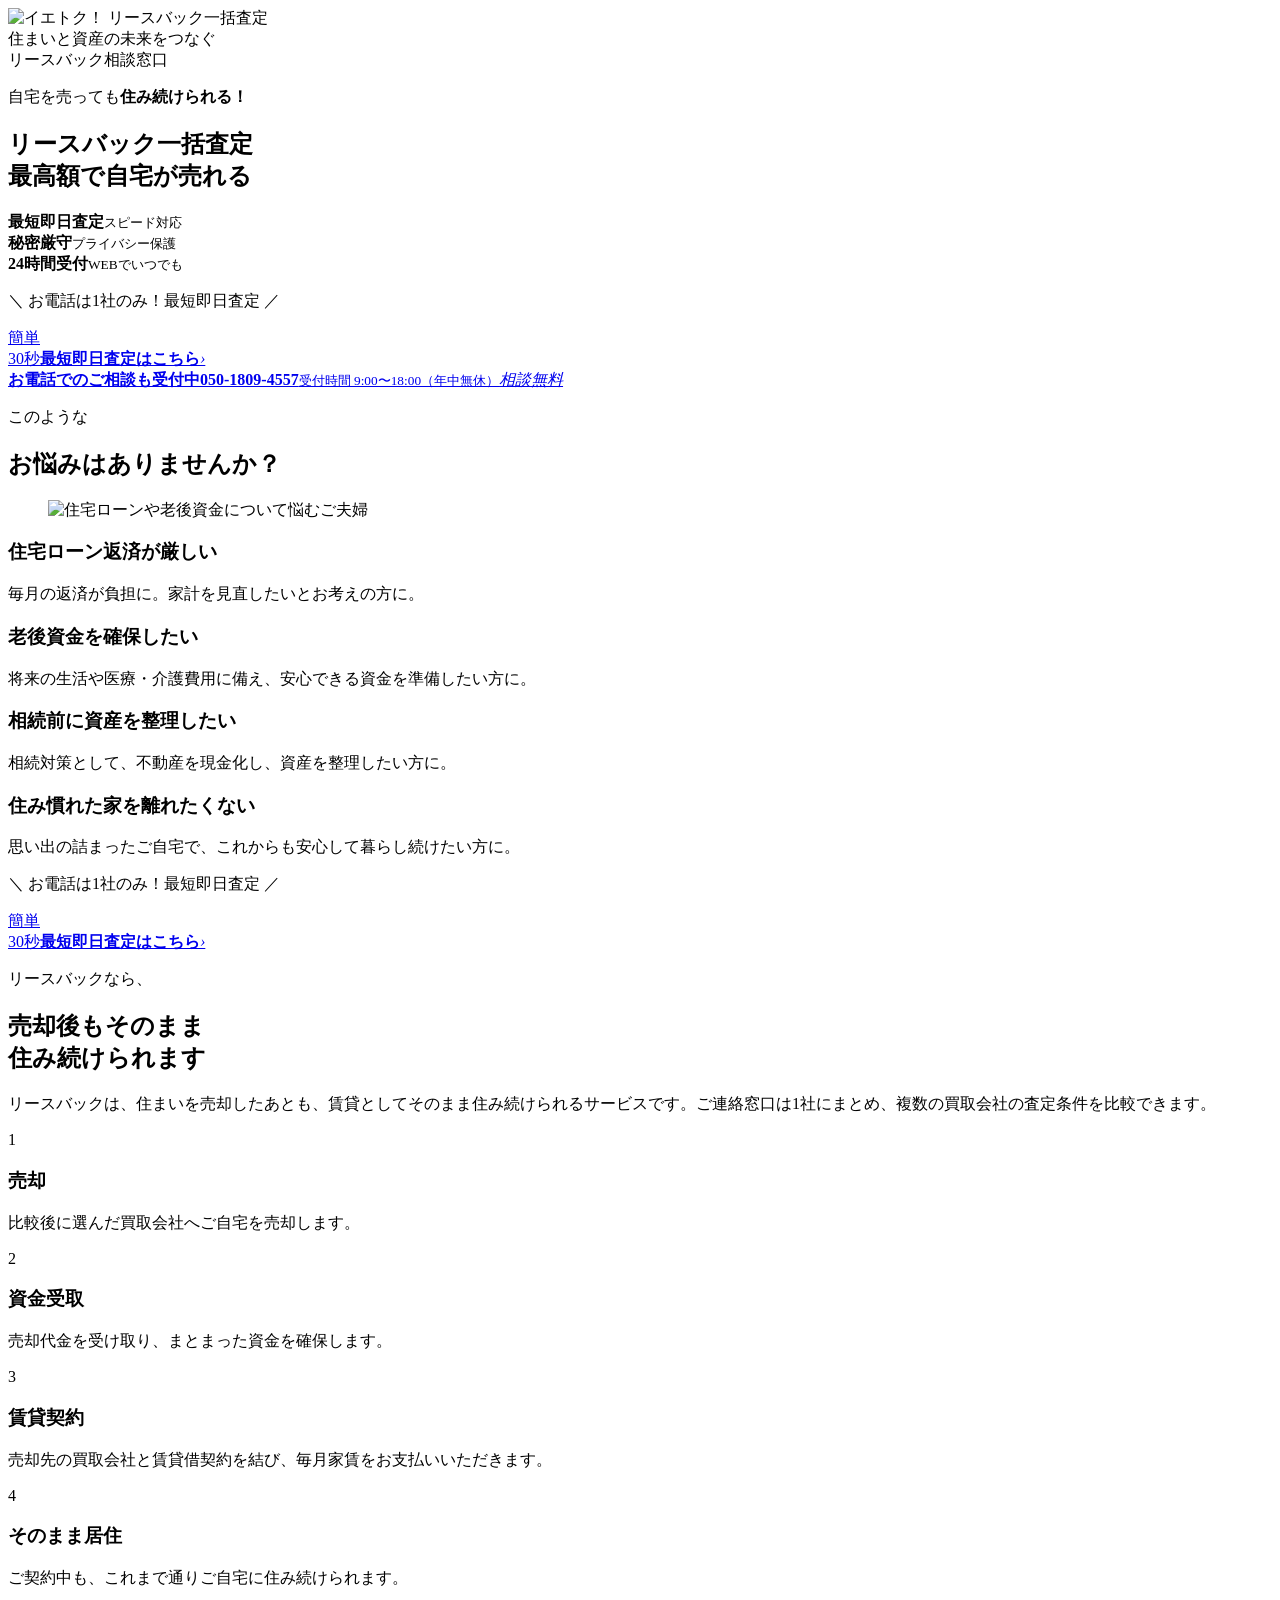
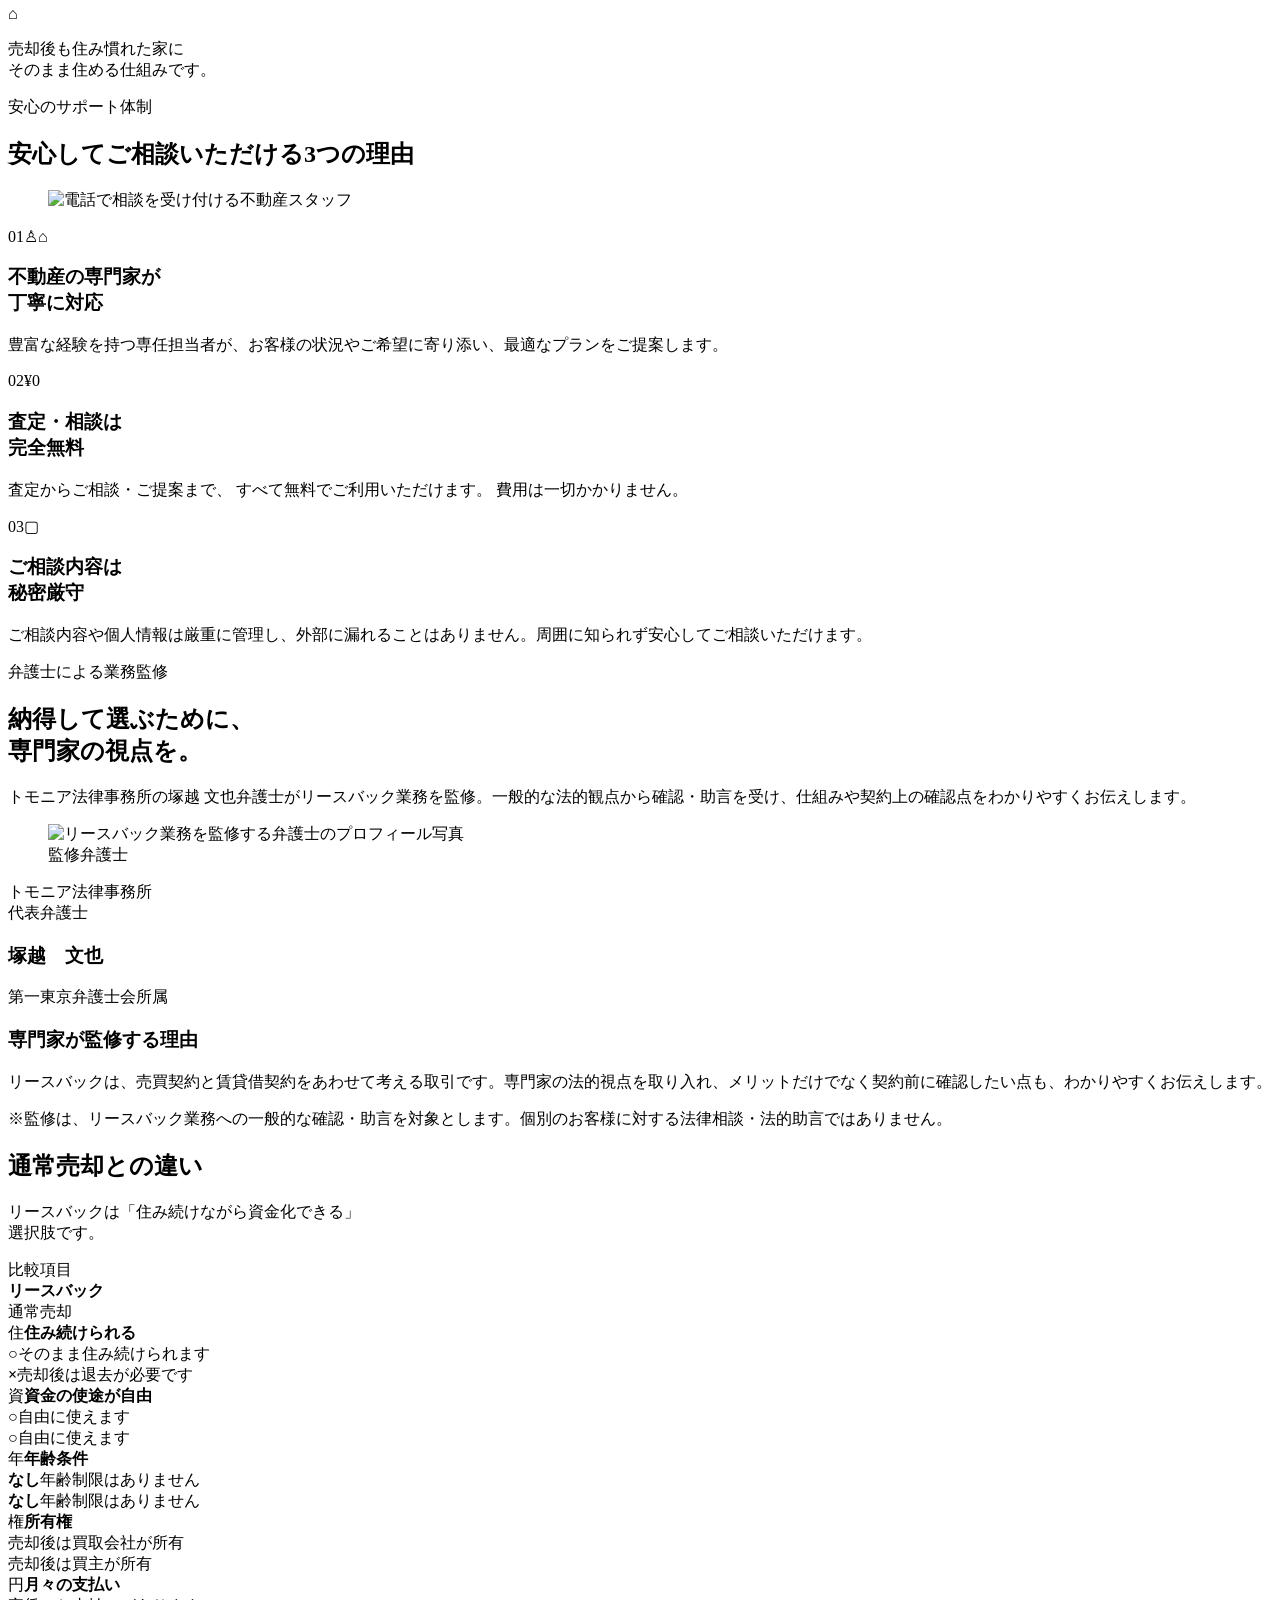
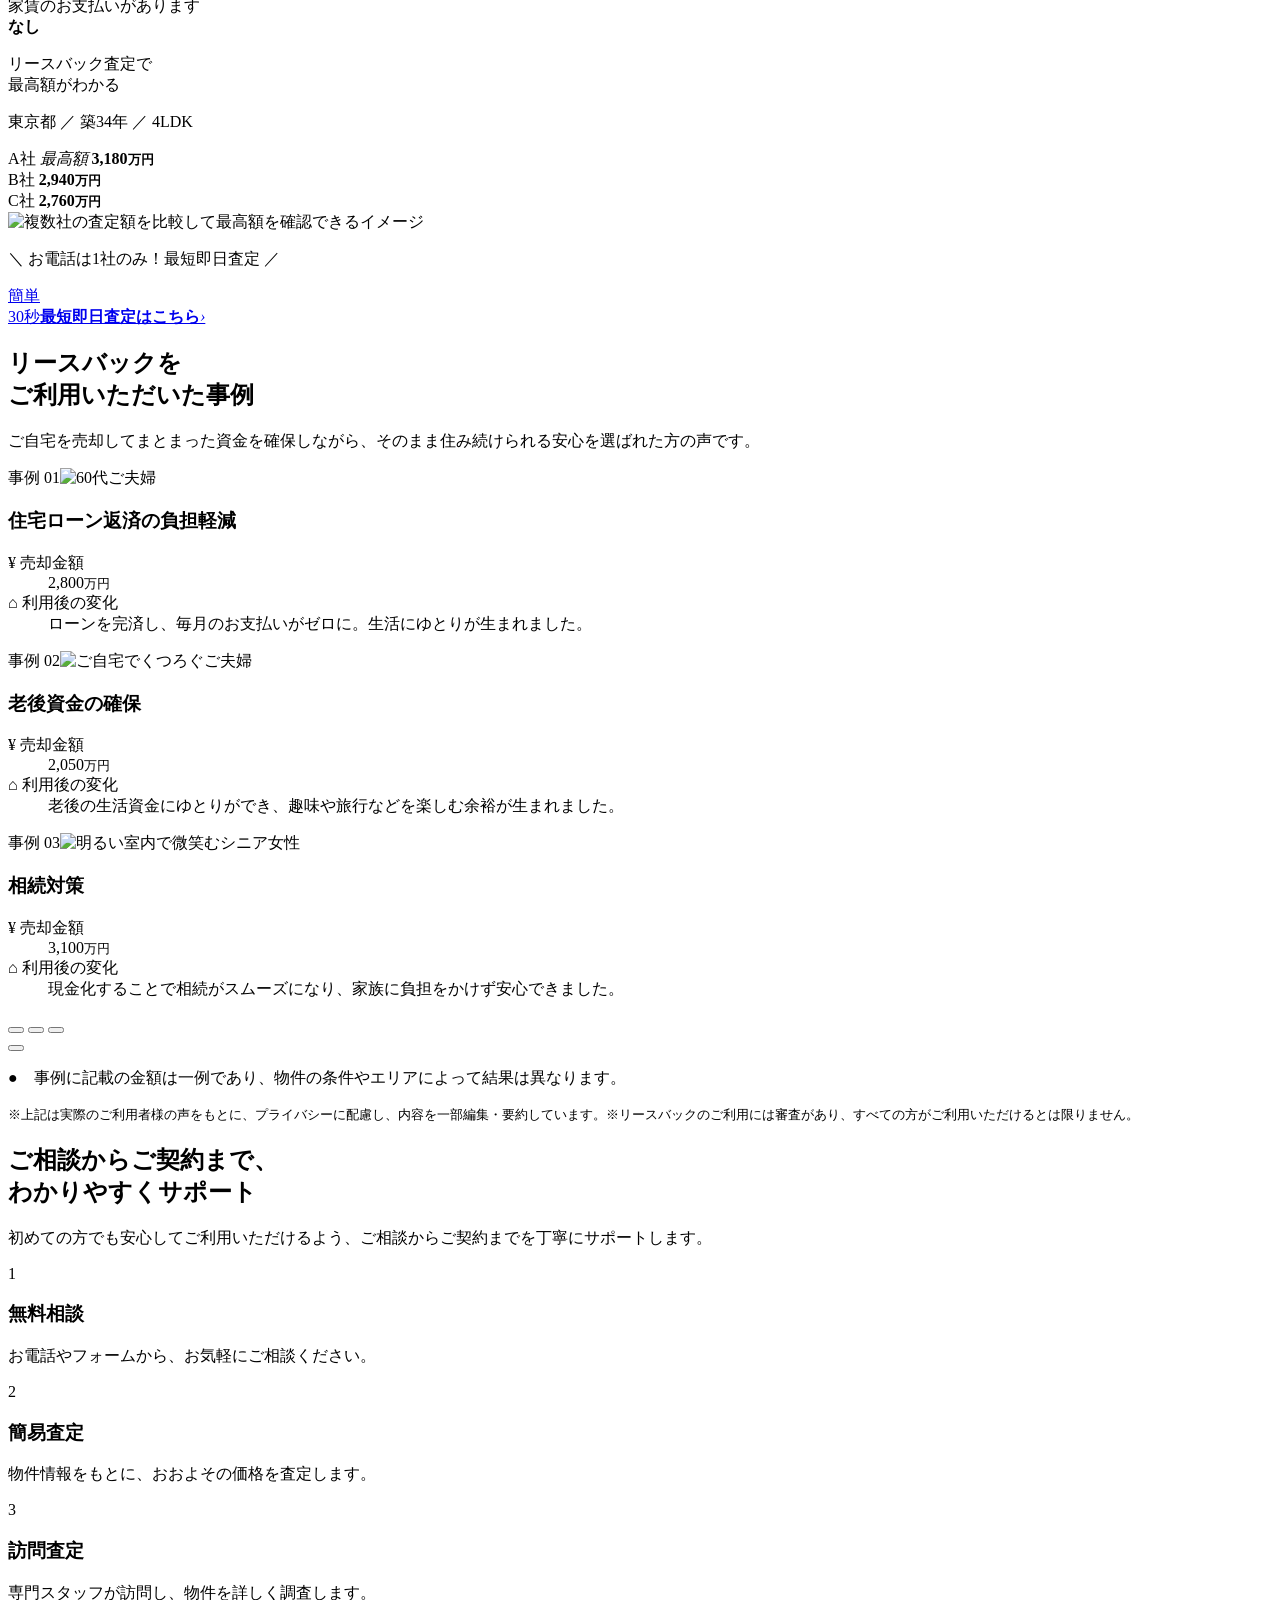
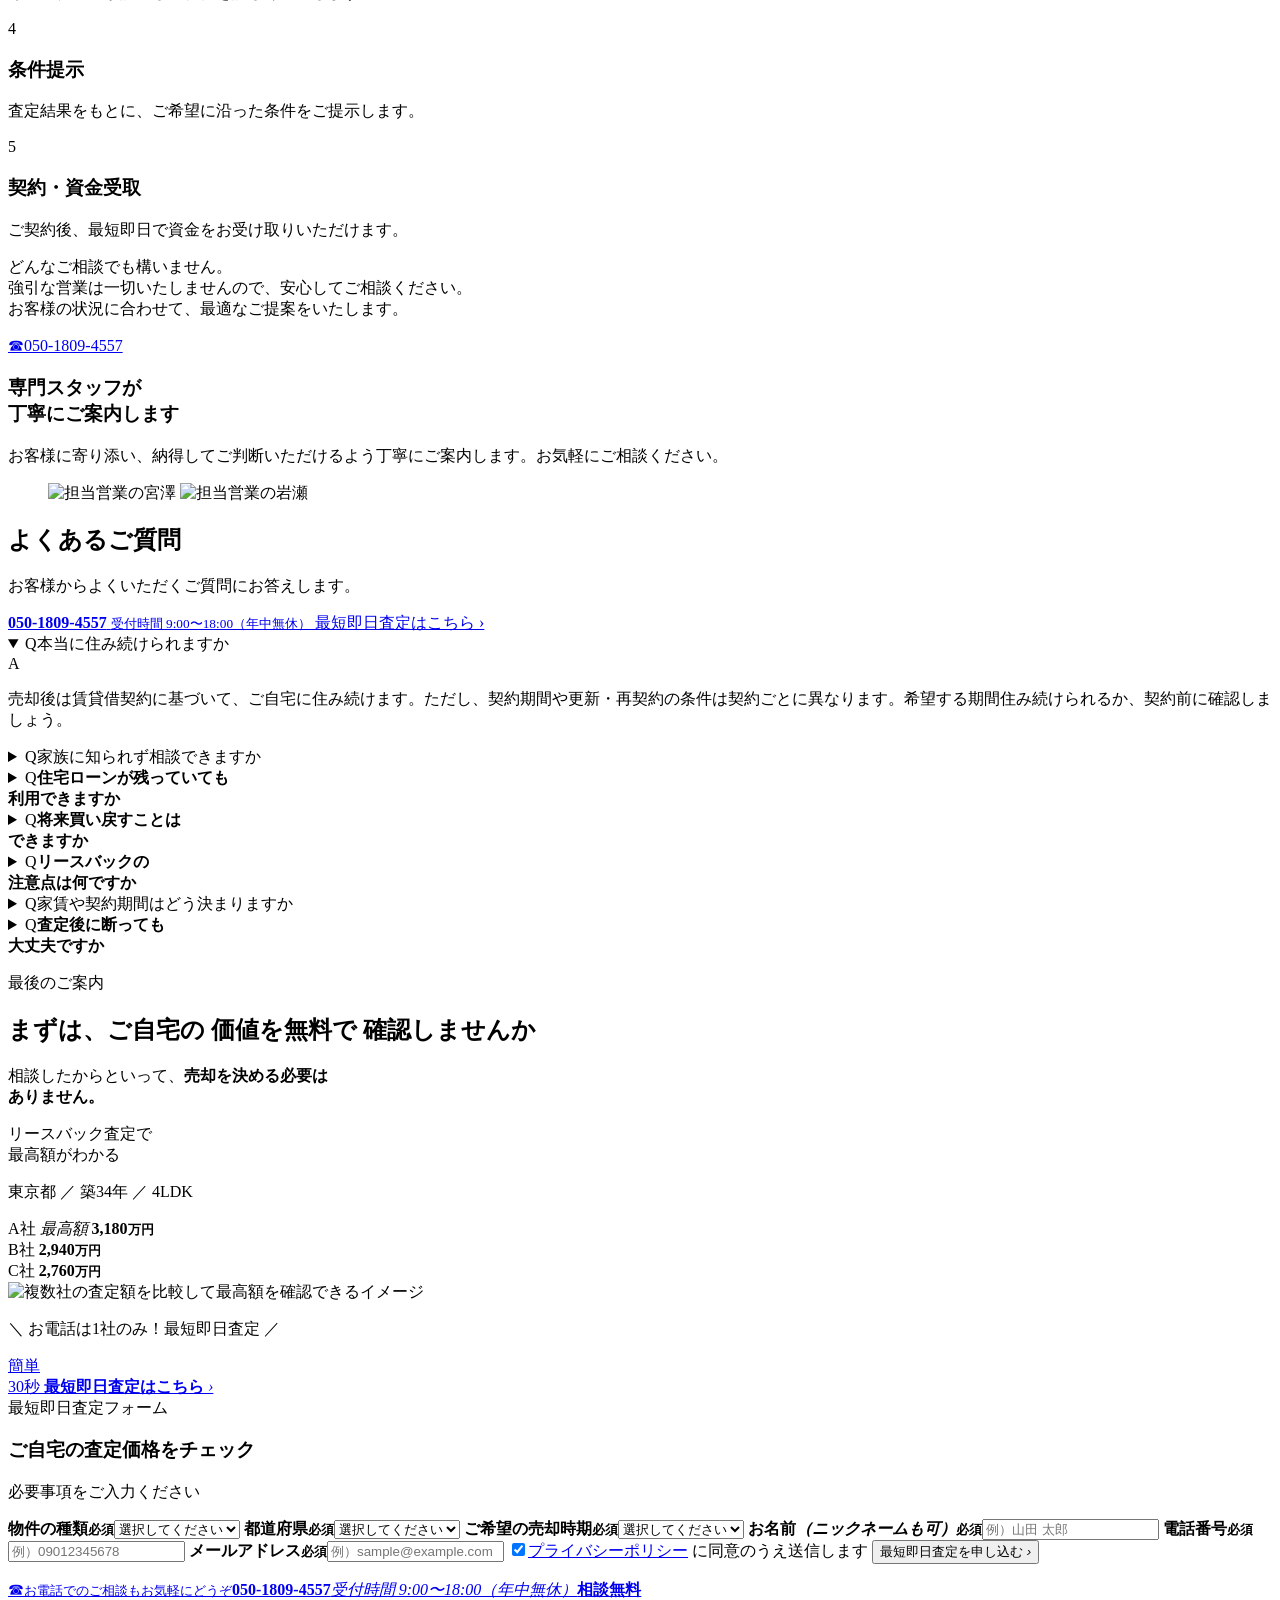
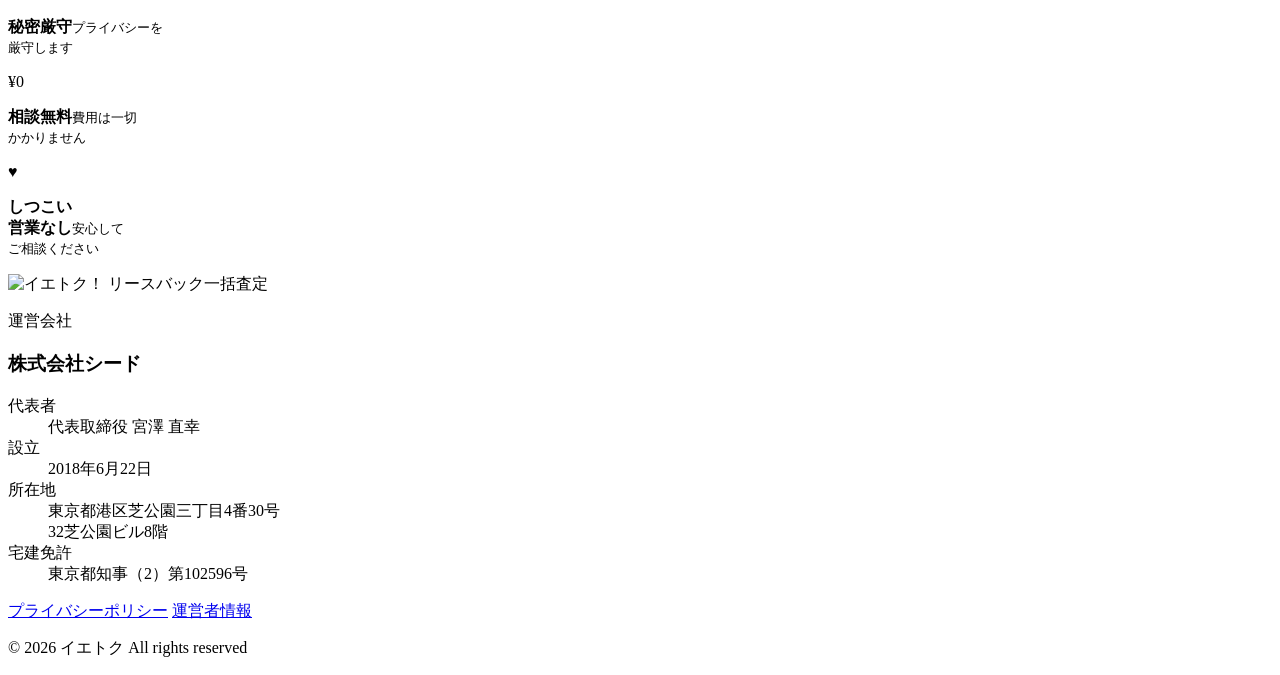
==== lp/2/index.html @ f8b6dece "Add LP3 consultation page and align numbered LP forms" ====
<!doctype html>
<!--
  LPバージョン: /lp/2/
  最終更新日: 2026-09-14（日本時間）
  更新内容:
    2026-09-14: 都道府県を標準プルダウンに統一。同意を初期チェック済みに変更。
    2026-09-10: 最終更新日・更新履歴のHTMLコメントを追加。
    2026-09-10: 全本番LP共通のChatwork通知処理を修正。
    2026-09-09: 最新の調整内容をまとめ、/lp/2/ として公開。
                PCでFV以降を中央の縦並びに統一し、横幅・余白・写真の配置を調整。
                仕組み説明・事例・ご利用の流れ・FAQ・フォームの見た目を調整。
                フォーム受付・Chatwork通知・広告計測を本番と同じ仕様に設定。
-->
<html lang="ja">
  <head>
    <meta charset="utf-8" />
    <meta
      name="viewport"
      content="width=device-width, initial-scale=1, viewport-fit=cover"
    />
    <meta name="robots" content="noindex, nofollow, noarchive" />
    <title>イエトク！リースバック一括査定</title>
    <link rel="icon" href="./shared/variant-b/images/logo-ietoku-mobile.webp" type="image/webp" />
    <meta
      name="description"
      content="イエトク！のリースバック一括査定。自宅を売っても住み続けながら、複数社の査定条件を無料で比較できます。"
    />
    <link rel="preconnect" href="https://fonts.googleapis.com" />
    <link rel="preconnect" href="https://fonts.gstatic.com" crossorigin />
    <link
      href="https://fonts.googleapis.com/css2?family=Noto+Sans+JP:wght@400;500;600;700&family=Noto+Serif+JP:wght@500;600;700&display=swap"
      rel="stylesheet"
    />
    <link rel="stylesheet" href="./shared/variant-b/mobile.css?v=20260829" />
    <link rel="stylesheet" href="./assets/variant-b/overrides.css?v=20260905-1" />
    <link
      rel="stylesheet"
      href="./assets/variant-b/fullscreen-desktop.css?v=20260905-6"
    />
    <link rel="stylesheet" href="./assets/variant-b/reading-layout.css?v=20260909-2" />
    <link
      rel="preload"
      as="image"
      href="./shared/variant-b/images/hero-couple-front-mobile-v2.webp"
      fetchpriority="high"
    />
    <script src="./shared/gtm.js?v=20260829"></script>
  </head>
  <body>
    <main class="lp">
      <section class="hero page" id="top">
        <header class="site-header">
          <img
            class="brand-logo"
            src="./shared/variant-b/images/logo-ietoku-mobile.webp"
            alt="イエトク！ リースバック一括査定"
            width="774"
            height="235"
            decoding="async"
          />
          <div class="tagline">
            住まいと資産の未来をつなぐ<br />リースバック相談窓口
          </div>
        </header>
        <div class="hero-content">
          <div class="hero-visual">
            <div class="hero-copy">
              <p class="hero-kicker">
                <span>自宅を売っても</span><strong>住み続けられる！</strong>
              </p>
              <h1>リースバック一括査定<br />最高額で自宅が売れる</h1>
            </div>
          </div>
          <div class="trust-row">
            <div>
              <span class="trust-icon icon-clock" aria-hidden="true"></span
              ><b>最短即日査定</b><small>スピード対応</small>
            </div>
            <div>
              <span class="trust-icon icon-lock" aria-hidden="true"></span
              ><b>秘密厳守</b><small>プライバシー保護</small>
            </div>
            <div>
              <span class="trust-icon icon-japan" aria-hidden="true"></span
              ><b>24時間受付</b><small>WEBでいつでも</small>
            </div>
          </div>
          <div class="cta-block hero-cta-block">
            <p>＼ お電話は1社のみ！最短即日査定 ／</p>
            <a class="main-cta unified-cta" href="#final-inputs"
              ><span class="cta-medal">簡単<br />30秒</span
              ><strong>最短即日査定はこちら</strong><i>›</i></a
            >
          </div>
          <a class="phone-box" href="tel:05018094557"
            ><span class="phone-symbol icon-phone" aria-hidden="true"></span
            ><span
              ><b>お電話でのご相談も受付中</b><strong>050-1809-4557</strong
              ><small>受付時間 9:00〜18:00（年中無休）</small></span
            ><em>相談無料</em></a
          >
        </div>
      </section>

      <section class="worries page">
        <p class="eyebrow">このような</p>
        <h2>お悩みはありませんか？</h2>
        <span class="gold-rule"></span>
        <figure class="review-visual worries-review-visual">
          <picture>
            <source media="(min-width: 900px)" srcset="./assets/variant-b/images/worries-couple-desktop-v2.webp" />
            <img
              src="./shared/variant-b/images/worries-review.jpg"
              width="1100"
              height="1100"
              loading="lazy"
              decoding="async"
              alt="住宅ローンや老後資金について悩むご夫婦"
            />
          </picture>
        </figure>
        <div class="worry-grid">
          <article>
            <span class="sprite worry-sprite s1"></span>
            <h3>住宅ローン返済が厳しい</h3>
            <i></i>
            <p>毎月の返済が負担に。家計を見直したいとお考えの方に。</p>
          </article>
          <article>
            <span class="sprite worry-sprite s2"></span>
            <h3>老後資金を確保したい</h3>
            <i></i>
            <p>
              将来の生活や医療・介護費用に備え、安心できる資金を準備したい方に。
            </p>
          </article>
          <article>
            <span class="sprite worry-sprite s3"></span>
            <h3>相続前に資産を整理したい</h3>
            <i></i>
            <p>相続対策として、不動産を現金化し、資産を整理したい方に。</p>
          </article>
          <article>
            <span class="sprite worry-sprite s4"></span>
            <h3>住み慣れた家を離れたくない</h3>
            <i></i>
            <p>
              思い出の詰まったご自宅で、これからも安心して暮らし続けたい方に。
            </p>
          </article>
        </div>
        <div class="section-cta cta-block">
          <p>＼ お電話は1社のみ！最短即日査定 ／</p>
          <a class="unified-cta" href="#final-inputs"
            ><span>簡単<br />30秒</span><strong>最短即日査定はこちら</strong><i>›</i></a
          >
        </div>
      </section>

      <section class="mechanism page">
        <p class="number-strap">リースバックなら、</p>
        <h2>売却後もそのまま<br />住み続けられます</h2>
        <p class="intro">
          リースバックは、住まいを売却したあとも、賃貸としてそのまま住み続けられるサービスです。ご連絡窓口は1社にまとめ、複数の買取会社の査定条件を比較できます。
        </p>
        <div class="step-cards">
          <article>
            <span class="step-no">1</span
            ><span class="sprite process-sprite p1"></span>
            <div>
              <h3>売却</h3>
              <p>比較後に選んだ買取会社へご自宅を売却します。</p>
            </div>
          </article>
          <article>
            <span class="step-no">2</span
            ><span class="sprite process-sprite p2"></span>
            <div>
              <h3>資金受取</h3>
              <p>売却代金を受け取り、まとまった資金を確保します。</p>
            </div>
          </article>
          <article>
            <span class="step-no">3</span
            ><span class="sprite process-sprite p3"></span>
            <div>
              <h3>賃貸契約</h3>
              <p>売却先の買取会社と賃貸借契約を結び、毎月家賃をお支払いいただきます。</p>
            </div>
          </article>
          <article>
            <span class="step-no">4</span
            ><span class="sprite process-sprite p4"></span>
            <div>
              <h3>そのまま居住</h3>
              <p>ご契約中も、これまで通りご自宅に住み続けられます。</p>
            </div>
          </article>
        </div>
        <div class="mechanism-summary">
          <span>⌂</span>
          <p>売却後も住み慣れた家に<br />そのまま住める仕組みです。</p>
        </div>
      </section>

      <section class="support page">
        <p class="navy-pill">安心のサポート体制</p>
        <h2>
          <span>安心してご相談いただける</span
          ><span class="support-heading-count"><strong>3</strong>つの理由</span>
        </h2>
        <figure class="review-visual support-review-visual">
          <img
            src="./shared/variant-b/images/support-review.jpg"
            width="1100"
            height="733"
            loading="lazy"
            decoding="async"
            alt="電話で相談を受け付ける不動産スタッフ"
          />
        </figure>
        <div class="reason-list">
          <article>
            <span class="reason-no">01</span><span class="reason-art">♙⌂</span>
            <div>
              <h3>不動産の専門家が<br />丁寧に対応</h3>
              <p>
                豊富な経験を持つ専任担当者が、お客様の状況やご希望に寄り添い、最適なプランをご提案します。
              </p>
            </div>
          </article>
          <article>
            <span class="reason-no">02</span
            ><span class="reason-art yen">¥0</span>
            <div>
              <h3>査定・相談は<br />完全<span>無料</span></h3>
              <p class="reason-copy-lines">
                <span>査定からご相談・ご提案まで、</span>
                <span>すべて無料でご利用いただけます。</span>
                <span>費用は一切かかりません。</span>
              </p>
            </div>
          </article>
          <article>
            <span class="reason-no">03</span><span class="reason-art">▢</span>
            <div>
              <h3>ご相談内容は<br /><span>秘密厳守</span></h3>
              <p>
                ご相談内容や個人情報は厳重に管理し、外部に漏れることはありません。周囲に知られず安心してご相談いただけます。
              </p>
            </div>
          </article>
        </div>

      </section>

      <section
        class="lawyer-supervision page"
        id="lawyer-supervision"
        aria-labelledby="lawyer-supervision-title"
      >
        <div class="lawyer-supervision__masthead">
          <p class="lawyer-supervision__badge">弁護士による業務監修</p>
          <h2 id="lawyer-supervision-title">
            納得して選ぶために、<br /><strong>専門家の視点を。</strong>
          </h2>
          <p>
            トモニア法律事務所の塚越
            文也弁護士がリースバック業務を監修。一般的な法的観点から確認・助言を受け、仕組みや契約上の確認点をわかりやすくお伝えします。
          </p>
        </div>

        <article class="lawyer-profile">
          <div class="lawyer-profile__overview">
            <figure class="lawyer-profile__photo">
              <img
                src="./assets/variant-b/images/lawyer-supervisor-wide.webp"
                width="960"
                height="540"
                loading="lazy"
                decoding="async"
                alt="リースバック業務を監修する弁護士のプロフィール写真"
              />
              <figcaption>監修弁護士</figcaption>
            </figure>
            <div class="lawyer-profile__identity">
              <p>トモニア法律事務所<br />代表弁護士</p>
              <h3>塚越　文也</h3>
              <p class="lawyer-profile__affiliation">第一東京弁護士会所属</p>
            </div>
          </div>
          <div class="lawyer-profile__message">
            <h3>専門家が監修する理由</h3>
            <p>
              リースバックは、売買契約と賃貸借契約をあわせて考える取引です。専門家の法的視点を取り入れ、メリットだけでなく契約前に確認したい点も、わかりやすくお伝えします。
            </p>
          </div>
        </article>

        <p class="lawyer-supervision__note">
          ※監修は、リースバック業務への一般的な確認・助言を対象とします。個別のお客様に対する法律相談・法的助言ではありません。
        </p>
      </section>

      <section class="comparison page">
        <h2>通常売却との違い</h2>
        <p class="intro">
          リースバックは「住み続けながら資金化できる」<br />選択肢です。
        </p>
        <div class="compare-table">
          <div class="cell head">比較項目</div>
          <div class="cell head featured"><b>リースバック</b></div>
          <div class="cell head">通常売却</div>
          <div class="cell label"><span class="compare-icon">住</span><b>住み続けられる</b></div>
          <div class="cell featured">
            <strong>○</strong><span>そのまま住み続けられます</span>
          </div>
          <div class="cell">
            <strong>×</strong><span>売却後は退去が必要です</span>
          </div>
          <div class="cell label"><span class="compare-icon">資</span><b>資金の使途が自由</b></div>
          <div class="cell featured">
            <strong>○</strong><span>自由に使えます</span>
          </div>
          <div class="cell"><strong>○</strong><span>自由に使えます</span></div>
          <div class="cell label"><span class="compare-icon">年</span><b>年齢条件</b></div>
          <div class="cell featured">
            <b>なし</b><span class="comparison-age-note">年齢制限はありません</span>
          </div>
          <div class="cell">
            <b>なし</b><span class="comparison-age-note">年齢制限はありません</span>
          </div>
          <div class="cell label"><span class="compare-icon">権</span><b>所有権</b></div>
          <div class="cell featured"><span>売却後は買取会社が所有</span></div>
          <div class="cell"><span>売却後は買主が所有</span></div>
          <div class="cell label"><span class="compare-icon">円</span><b>月々の支払い</b></div>
          <div class="cell featured"><span>家賃のお支払いがあります</span></div>
          <div class="cell"><b>なし</b></div>
        </div>
        <div class="point-box price-proof">
          <div class="desktop-price-proof" role="img" aria-label="リースバック査定で最高額がわかる。東京都、築34年、4LDK。A社3,180万円、B社2,940万円、C社2,760万円。">
            <p class="price-quote__title">リースバック査定で<br />最高額がわかる</p>
            <p class="price-quote__property">東京都 ／ 築34年 ／ 4LDK</p>
            <div class="price-quote__row price-quote__row--highest">
              <span>A社</span>
              <em>最高額</em>
              <strong>3,180<small>万円</small></strong>
            </div>
            <div class="price-quote__row">
              <span>B社</span>
              <strong>2,940<small>万円</small></strong>
            </div>
            <div class="price-quote__row">
              <span>C社</span>
              <strong>2,760<small>万円</small></strong>
            </div>
          </div>
          <img
            src="./shared/variant-b/images/highest-price-review.png"
            width="900"
            height="451"
            loading="lazy"
            decoding="async"
            alt="複数社の査定額を比較して最高額を確認できるイメージ"
          />
        </div>
        <div class="comparison-cta cta-block">
          <p>＼ お電話は1社のみ！最短即日査定 ／</p>
          <a class="faq-contact unified-cta" href="#final-inputs"
            ><span>簡単<br />30秒</span><strong>最短即日査定はこちら</strong><i>›</i></a
          >
        </div>
      </section>

      <section class="cases page">
        <h2>リースバックを<br />ご利用いただいた事例</h2>
        <p class="intro">
          ご自宅を売却してまとまった資金を確保しながら、そのまま住み続けられる安心を選ばれた方の声です。
        </p>
        <div
          class="case-list"
          id="case-carousel"
          role="region"
          aria-roledescription="カルーセル"
          aria-label="リースバックのご利用事例"
        >
          <article role="group" aria-label="1 / 3">
            <div class="case-photo">
              <span>事例 01</span
              ><img
                src="./shared/variant-b/images/case-review-01.jpg"
                width="1100"
                height="733"
                loading="lazy"
                decoding="async"
                alt="60代ご夫婦"
              />
            </div>
            <div class="case-body">
              <h3>住宅ローン返済の負担軽減</h3>
              <dl>
                <dt>¥ 売却金額</dt>
                <dd class="amount">2,800<small>万円</small></dd>
                <dt>⌂ 利用後の変化</dt>
                <dd>
                  ローンを完済し、毎月のお支払いがゼロに。生活にゆとりが生まれました。
                </dd>
              </dl>
            </div>
          </article>
          <article role="group" aria-label="2 / 3">
            <div class="case-photo">
              <span>事例 02</span
              ><img
                src="./shared/variant-b/images/case-review-02.jpg"
                width="1100"
                height="734"
                loading="lazy"
                decoding="async"
                alt="ご自宅でくつろぐご夫婦"
              />
            </div>
            <div class="case-body">
              <h3>老後資金の確保</h3>
              <dl>
                <dt>¥ 売却金額</dt>
                <dd class="amount">2,050<small>万円</small></dd>
                <dt>⌂ 利用後の変化</dt>
                <dd>
                  老後の生活資金にゆとりができ、趣味や旅行などを楽しむ余裕が生まれました。
                </dd>
              </dl>
            </div>
          </article>
          <article role="group" aria-label="3 / 3">
            <div class="case-photo">
              <span>事例 03</span
              ><img
                src="./shared/variant-b/images/case-review-03.jpg"
                width="1100"
                height="734"
                loading="lazy"
                decoding="async"
                alt="明るい室内で微笑むシニア女性"
              />
            </div>
            <div class="case-body">
              <h3>相続対策</h3>
              <dl>
                <dt>¥ 売却金額</dt>
                <dd class="amount">3,100<small>万円</small></dd>
                <dt>⌂ 利用後の変化</dt>
                <dd>
                  現金化することで相続がスムーズになり、家族に負担をかけず安心できました。
                </dd>
              </dl>
            </div>
          </article>
        </div>
        <div class="case-carousel-controls" aria-label="事例カルーセルの操作">
          <div class="case-carousel-dots" role="group" aria-label="表示する事例">
            <button type="button" aria-label="事例1を表示" aria-current="true"></button>
            <button type="button" aria-label="事例2を表示"></button>
            <button type="button" aria-label="事例3を表示"></button>
          </div>
          <button
            class="case-autoplay-toggle"
            type="button"
            aria-pressed="false"
            aria-label="事例の自動再生を停止"
          >
            <span aria-hidden="true"></span>
          </button>
        </div>
        <p class="case-note">
          ●　事例に記載の金額は一例であり、物件の条件やエリアによって結果は異なります。
        </p>
        <small class="fineprint"
          >※上記は実際のご利用者様の声をもとに、プライバシーに配慮し、内容を一部編集・要約しています。※リースバックのご利用には審査があり、すべての方がご利用いただけるとは限りません。</small
        >
      </section>

      <section class="flow page">
        <h2>ご相談からご契約まで、<br />わかりやすくサポート</h2>
        <p class="intro">
          初めての方でも安心してご利用いただけるよう、ご相談からご契約までを丁寧にサポートします。
        </p>
        <div class="timeline">
          <article>
            <span class="timeline-no">1</span>
            <div>
              <h3>無料相談</h3>
              <p>お電話やフォームから、お気軽にご相談ください。</p>
            </div>
          </article>
          <article>
            <span class="timeline-no">2</span>
            <div>
              <h3>簡易査定</h3>
              <p>物件情報をもとに、おおよその価格を査定します。</p>
            </div>
          </article>
          <article>
            <span class="timeline-no">3</span>
            <div>
              <h3>訪問査定</h3>
              <p>専門スタッフが訪問し、物件を詳しく調査します。</p>
            </div>
          </article>
          <article>
            <span class="timeline-no">4</span>
            <div>
              <h3>条件提示</h3>
              <p>査定結果をもとに、ご希望に沿った条件をご提示します。</p>
            </div>
          </article>
          <article>
            <span class="timeline-no">5</span>
            <div>
              <h3>契約・資金受取</h3>
              <p>ご契約後、最短即日で資金をお受け取りいただけます。</p>
            </div>
          </article>
        </div>
        <div class="flow-support-row">
          <div class="flow-contact">
            <p>
              どんなご相談でも構いません。<br />
              強引な営業は一切いたしませんので、安心してご相談ください。<br />
              お客様の状況に合わせて、最適なご提案をいたします。
            </p>
            <a href="tel:05018094557"><span aria-hidden="true">☎</span>050-1809-4557</a>
          </div>
          <div class="staff-banner">
            <div>
              <h3>専門スタッフが<br />丁寧にご案内します</h3>
              <p>
                お客様に寄り添い、納得してご判断いただけるよう丁寧にご案内します。お気軽にご相談ください。
              </p>
            </div>
            <figure class="staff-banner__portraits" aria-label="担当営業">
              <img
                src="./assets/variant-b/images/sales-miyazawa.webp"
                width="560"
                height="700"
                loading="lazy"
                decoding="async"
                alt="担当営業の宮澤"
              />
              <img
                src="./assets/variant-b/images/sales-iwase.webp"
                width="560"
                height="700"
                loading="lazy"
                decoding="async"
                alt="担当営業の岩瀬"
              />
            </figure>
          </div>
        </div>
      </section>

      <section class="faq page">
        <h2>よくあるご質問</h2>
        <span class="gold-rule"></span>
        <div class="faq-side-actions">
          <p>お客様からよくいただくご質問にお答えします。</p>
          <a class="faq-side-phone" href="tel:05018094557">
            <span class="icon-phone" aria-hidden="true"></span>
            <span>
              <strong>050-1809-4557</strong>
              <small>受付時間 9:00〜18:00（年中無休）</small>
            </span>
          </a>
          <a class="faq-side-cta" href="#final-inputs">
            最短即日査定はこちら <span aria-hidden="true">›</span>
          </a>
        </div>
        <div class="faq-panel">
          <details open>
            <summary><span>Q</span>本当に住み続けられますか<i></i></summary>
            <div class="answer">
              <span>A</span>
              <p>
                売却後は賃貸借契約に基づいて、ご自宅に住み続けます。ただし、契約期間や更新・再契約の条件は契約ごとに異なります。希望する期間住み続けられるか、契約前に確認しましょう。
              </p>
            </div>
          </details>
          <details>
            <summary><span>Q</span>家族に知られず相談できますか<i></i></summary>
            <div class="answer">
              <span>A</span>
              <p>
                ご相談内容と個人情報は厳重に管理します。お客様の同意なく第三者へお伝えすることはありません。
              </p>
            </div>
          </details>
          <details>
            <summary>
              <span>Q</span
              ><b class="faq-question-text"
                >住宅ローンが残っていても<br class="controlled-break" />利用できますか</b
              ><i></i>
            </summary>
            <div class="answer">
              <span>A</span>
              <p>
                売却代金でローンを完済できる見込みがあればご利用可能です。まずは無料査定で確認します。
              </p>
            </div>
          </details>
          <details>
            <summary>
              <span>Q</span
              ><b class="faq-question-text"
                >将来買い戻すことは<br class="controlled-break" />できますか</b
              ><i></i>
            </summary>
            <div class="answer">
              <span>A</span>
              <p>
                契約条件により買い戻せる場合があります。担当者が条件をわかりやすくご案内します。
              </p>
            </div>
          </details>
          <details>
            <summary>
              <span>Q</span
              ><b class="faq-question-text"
                >リースバックの<br class="controlled-break" />注意点は何ですか</b
              ><i></i>
            </summary>
            <div class="answer">
              <span>A</span>
              <p>
                売却後は所有権を手放し、毎月の家賃が発生します。売却価格、家賃、契約期間、更新条件、修繕費の負担などを通常売却とも比較して判断することが大切です。
              </p>
            </div>
          </details>
          <details>
            <summary>
              <span>Q</span>家賃や契約期間はどう決まりますか<i></i>
            </summary>
            <div class="answer">
              <span>A</span>
              <p>
                物件の査定結果や契約条件などをもとに提示されます。毎月無理なく支払える金額か、希望する期間住み続けられる契約かを、契約書でご確認ください。
              </p>
            </div>
          </details>
          <details>
            <summary>
              <span>Q</span
              ><b class="faq-question-text"
                >査定後に断っても<br class="controlled-break" />大丈夫ですか</b
              ><i></i>
            </summary>
            <div class="answer">
              <span>A</span>
              <p>
                はい。査定や相談をしただけで売却を決める必要はありません。売却価格、家賃、契約条件を確認し、納得したうえでご判断ください。
              </p>
            </div>
          </details>
        </div>
      </section>

      <section class="closing page" id="final-guide">
        <form
          class="closing-form"
          name="leaseback-contact"
          method="POST"
          action="/thanks.html"
          data-success-url="/thanks.html"
          accept-charset="UTF-8"
          data-netlify="true"
          netlify-honeypot="bot-field"
          data-contact-form
        >
          <input type="hidden" name="form-name" value="leaseback-contact" />
          <input
            type="hidden"
            name="通知内容"
            value="リースバック無料条件確認フォームより、新しいお問い合わせがありました。下記内容をご確認のうえ、ご対応をお願いいたします。"
          />
          <input type="hidden" name="送信元" value="lp-2" />
          <input type="hidden" name="送信ページ" value="/lp/2/" />
          <p hidden>
            <label
              >この項目は入力しないでください
              <input
                type="text"
                name="bot-field"
                autocomplete="off"
                tabindex="-1"
            /></label>
          </p>
          <div class="closing-hero">
            <p class="closing-ribbon">最後のご案内</p>
            <h2>
              <span>まずは、ご自宅の</span>
              <span class="closing-heading-offer"
                >価値を<strong>無料</strong>で</span
              >
              <span>確認しませんか</span>
            </h2>
            <p>
              相談したからといって、<b
                >売却を決める必要は<br class="controlled-break" />ありません。</b
              >
            </p>
          </div>

          <div class="closing-price-proof price-proof">
            <div class="desktop-price-proof" role="img" aria-label="リースバック査定で最高額がわかる。東京都、築34年、4LDK。A社3,180万円、B社2,940万円、C社2,760万円。">
              <p class="price-quote__title">リースバック査定で<br />最高額がわかる</p>
              <p class="price-quote__property">東京都 ／ 築34年 ／ 4LDK</p>
              <div class="price-quote__row price-quote__row--highest">
                <span>A社</span>
                <em>最高額</em>
                <strong>3,180<small>万円</small></strong>
              </div>
              <div class="price-quote__row">
                <span>B社</span>
                <strong>2,940<small>万円</small></strong>
              </div>
              <div class="price-quote__row">
                <span>C社</span>
                <strong>2,760<small>万円</small></strong>
              </div>
            </div>
            <img
              src="./shared/variant-b/images/highest-price-review.png"
              width="900"
              height="451"
              loading="lazy"
              decoding="async"
              alt="複数社の査定額を比較して最高額を確認できるイメージ"
            />
          </div>

          <div class="closing-cta-block cta-block">
            <p>＼ お電話は1社のみ！最短即日査定 ／</p>
            <a class="closing-cta unified-cta" href="#final-inputs">
              <span class="closing-medal">簡単<br />30秒</span>
              <strong>最短即日査定はこちら</strong>
              <i>›</i>
            </a>
          </div>

          <div class="closing-inputs" id="final-inputs">
            <div class="form-heading">
              <span>最短即日査定フォーム</span>
              <h3>ご自宅の査定価格をチェック</h3>
              <p>必要事項をご入力ください</p>
            </div>
            <label
              ><b><span>物件の種類</span><small>必須</small></b
              ><select name="物件種別" required>
                <option value="">選択してください</option>
                <option>戸建て</option>
                <option>マンション</option>
                <option>その他</option>
              </select></label
            >
            <label
              ><b><span>都道府県</span><small>必須</small></b
              ><select name="都道府県" required data-native-prefecture>
                <option value="">選択してください</option>
                <option>東京都</option>
                <option>神奈川県</option>
                <option>千葉県</option>
                <option>埼玉県</option>
                <option>大阪府</option>
                <option>奈良県</option>
                <option>福岡県</option>
                <option>長野県</option>
                <option>山梨県</option>
                <option>熊本県</option>
                <option>長崎県</option>
                <option>高知県</option>
                <option>その他</option>
              </select></label
            >
            <label
              ><b><span>ご希望の売却時期</span><small>必須</small></b
              ><select name="売却希望時期" required>
                <option value="">選択してください</option>
                <option>1ヶ月以内</option>
                <option>3ヶ月以内</option>
                <option>半年以内</option>
                <option>1年以内</option>
                <option>未定</option>
              </select></label
            >
            <label
              ><b
                ><span>お名前<em>（ニックネームも可）</em></span
                ><small>必須</small></b
              ><input
                name="お名前"
                autocomplete="name"
                maxlength="80"
                required
                placeholder="例）山田 太郎"
            /></label>
            <label
              ><b><span>電話番号</span><small>必須</small></b
              ><input
                type="tel"
                name="電話番号"
                autocomplete="tel"
                inputmode="tel"
                maxlength="20"
                pattern="[0-9+()\s-]{8,20}"
                required
                placeholder="例）09012345678"
            /></label>
            <label
              ><b><span>メールアドレス</span><small>必須</small></b
              ><input
                type="email"
                name="メールアドレス"
                autocomplete="email"
                inputmode="email"
                maxlength="254"
                required
                placeholder="例）sample@example.com"
            /></label>
            <label class="consent-row"
              ><input
                type="checkbox"
                name="同意状況"
                value="同意済み"
                checked
                required
              /><span
                ><a href="/privacy-policy.html" target="_blank" rel="noopener"
                  >プライバシーポリシー</a
                >
                に同意のうえ送信します</span
              ></label
            >
            <button class="quick-submit closing-submit" type="submit">
              最短即日査定を申し込む <i>›</i>
            </button>
            <p class="form-status" aria-live="polite" data-form-status></p>
          </div>

        <a class="closing-phone" href="tel:05018094557"
          ><span>☎</span
          ><span
            ><small>お電話でのご相談もお気軽にどうぞ</small
            ><strong>050-1809-4557</strong
            ><em>受付時間 9:00〜18:00（年中無休）</em></span
          ><b>相談無料</b></a
        >

        <div class="closing-trust">
          <div>
            <span class="closing-trust-lock" aria-hidden="true"></span>
            <p>
              <b>秘密厳守</b><small>プライバシーを<br />厳守します</small>
            </p>
          </div>
          <div>
            <span>¥0</span>
            <p>
              <b>相談無料</b><small>費用は一切<br />かかりません</small>
            </p>
          </div>
          <div>
            <span>♥</span>
            <p>
              <b>しつこい<br />営業なし</b
              ><small>安心して<br />ご相談ください</small>
            </p>
          </div>
        </div>
        </form>

        <footer class="company-footer">
          <img
            src="./shared/variant-b/images/logo-ietoku-mobile.webp"
            width="774"
            height="235"
            loading="lazy"
            decoding="async"
            alt="イエトク！ リースバック一括査定"
          />
          <div id="company-info">
            <p class="company-label">運営会社</p>
            <h3>株式会社シード</h3>
            <dl class="company-profile">
              <div><dt>代表者</dt><dd>代表取締役 宮澤 直幸</dd></div>
              <div><dt>設立</dt><dd>2018年6月22日</dd></div>
              <div><dt>所在地</dt><dd>東京都港区芝公園三丁目4番30号<br />32芝公園ビル8階</dd></div>
              <div><dt>宅建免許</dt><dd>東京都知事（2）第102596号</dd></div>
            </dl>
          </div>
        </footer>
        <nav class="footer-links" aria-label="運営情報">
          <a href="/privacy-policy.html">プライバシーポリシー</a>
          <a href="/operator.html">運営者情報</a>
        </nav>
        <p class="copyright">
          © 2026 イエトク All rights reserved
        </p>
      </section>
    </main>
    <script src="./shared/form-submit.js?v=20260829"></script>
    <script src="./shared/variant-b/app.js?v=20260904-1"></script>
    <script src="./shared/affilicode-tracking.js?v=20260829"></script>
  </body>
</html>
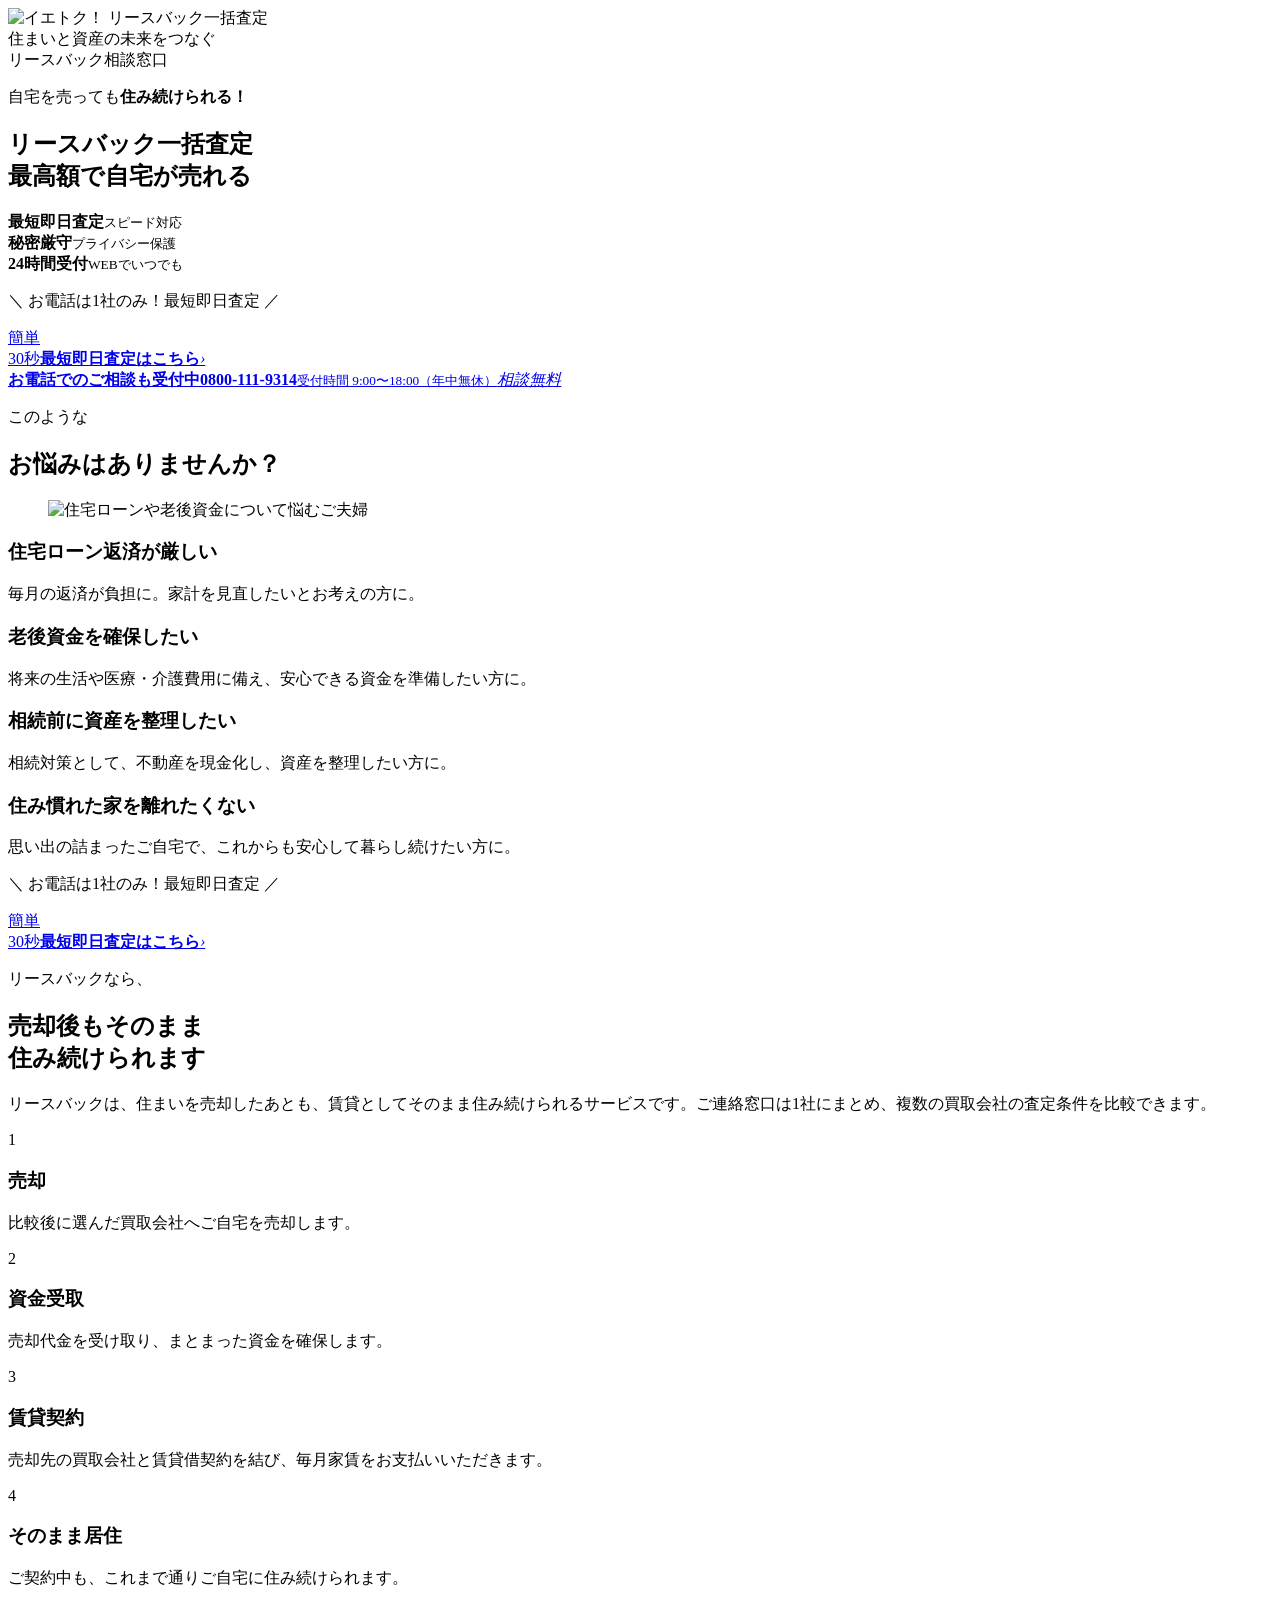
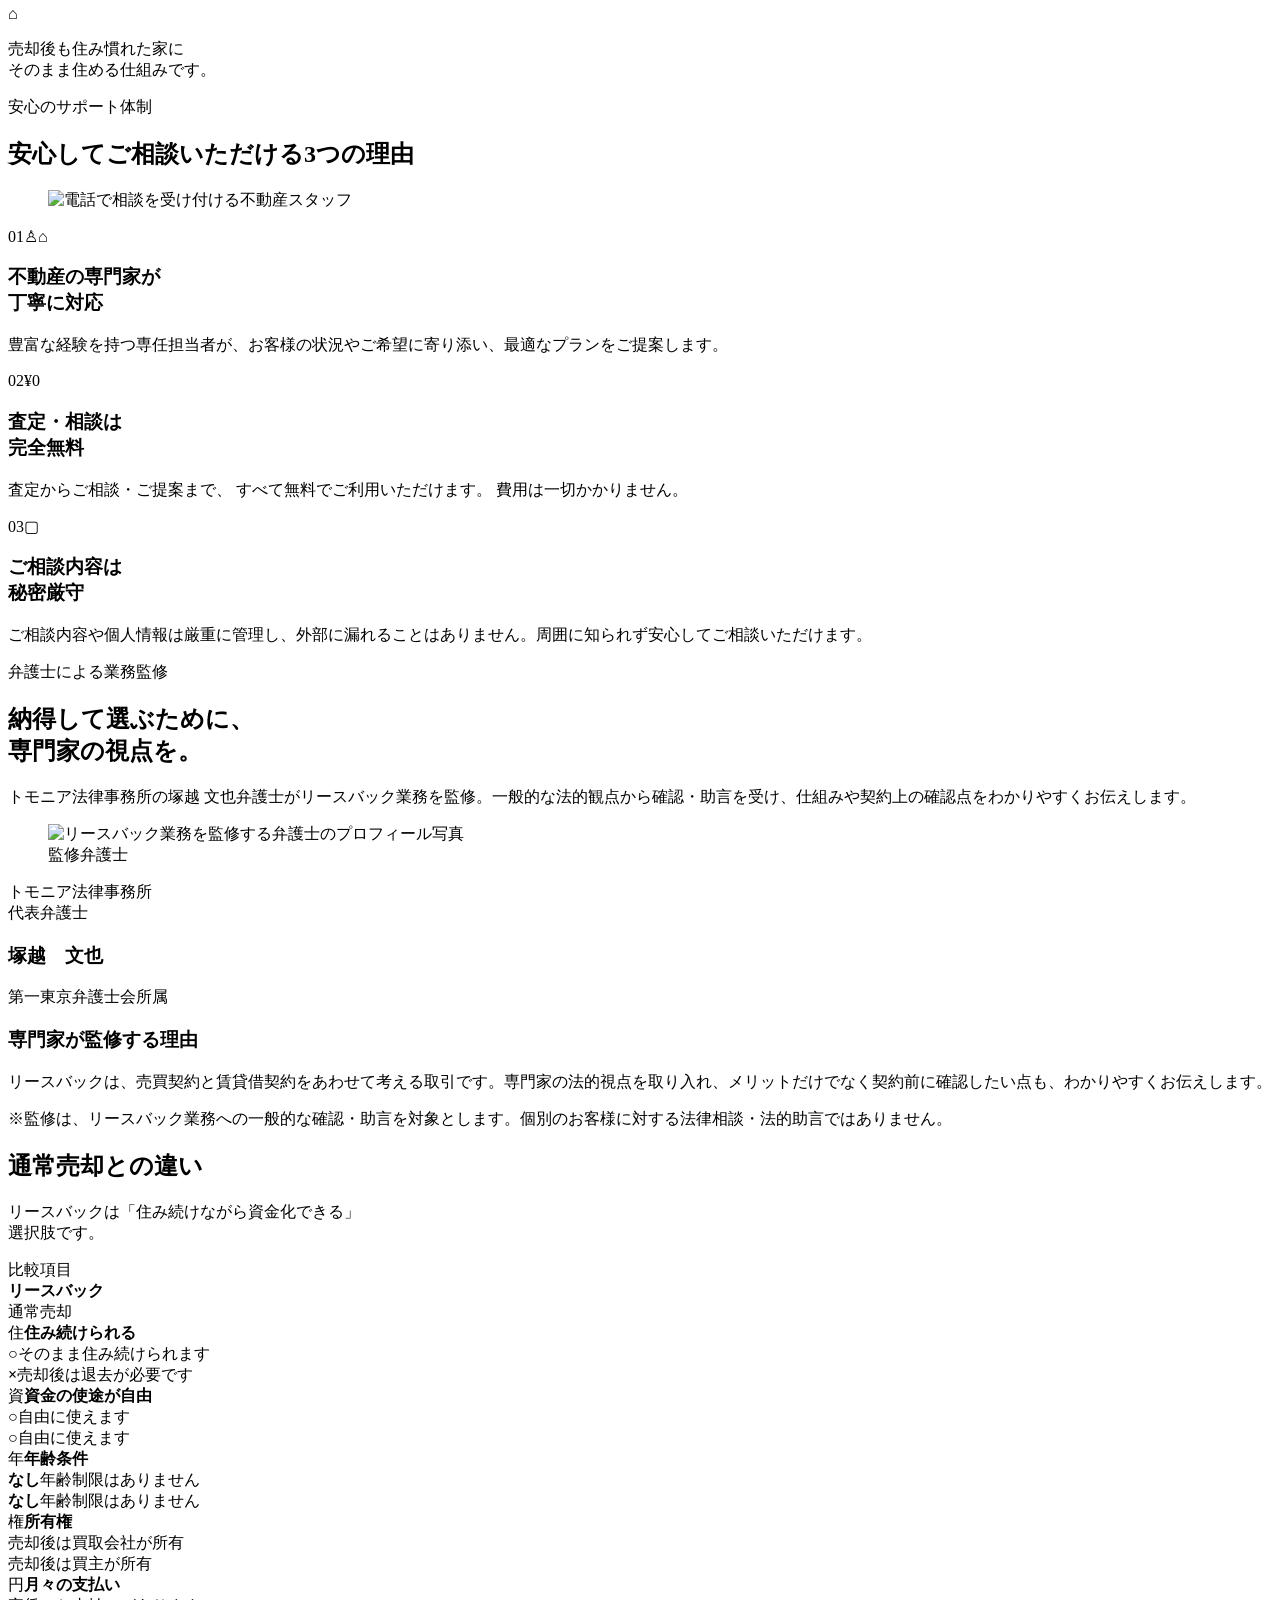
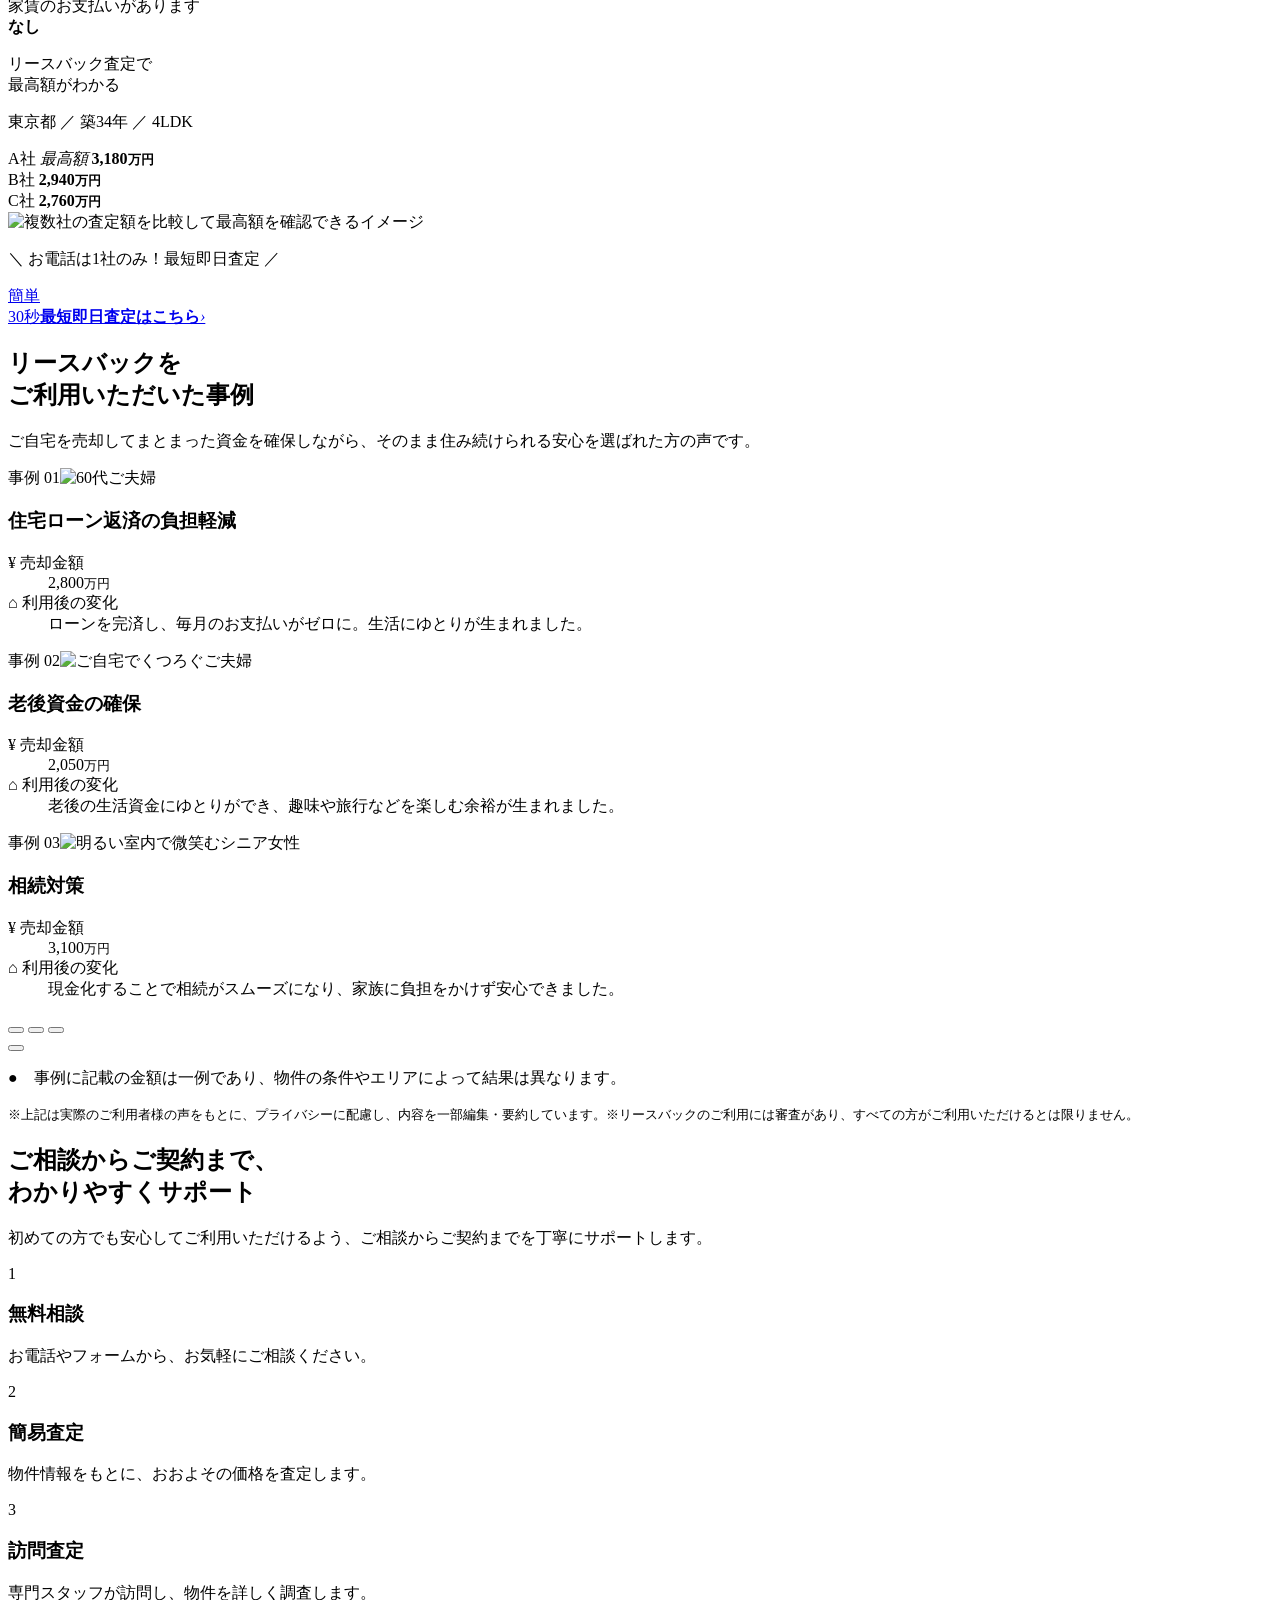
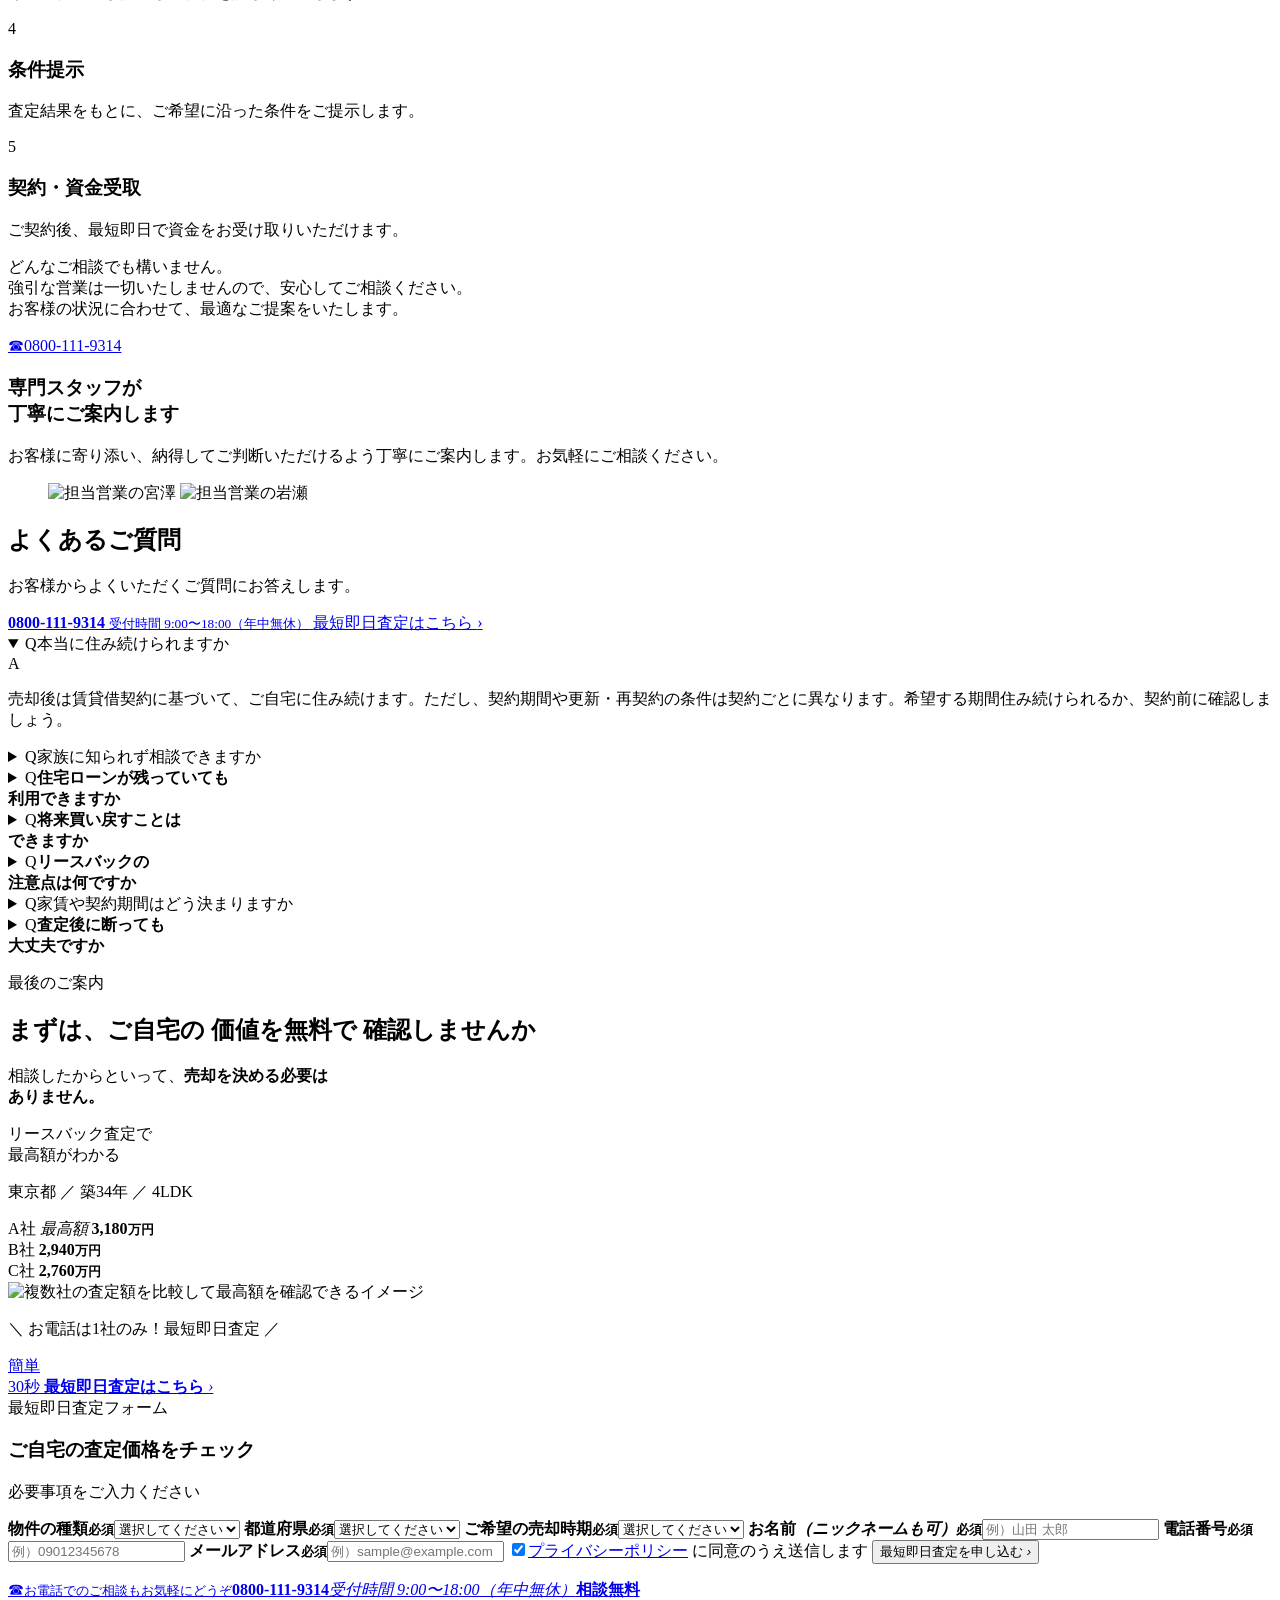
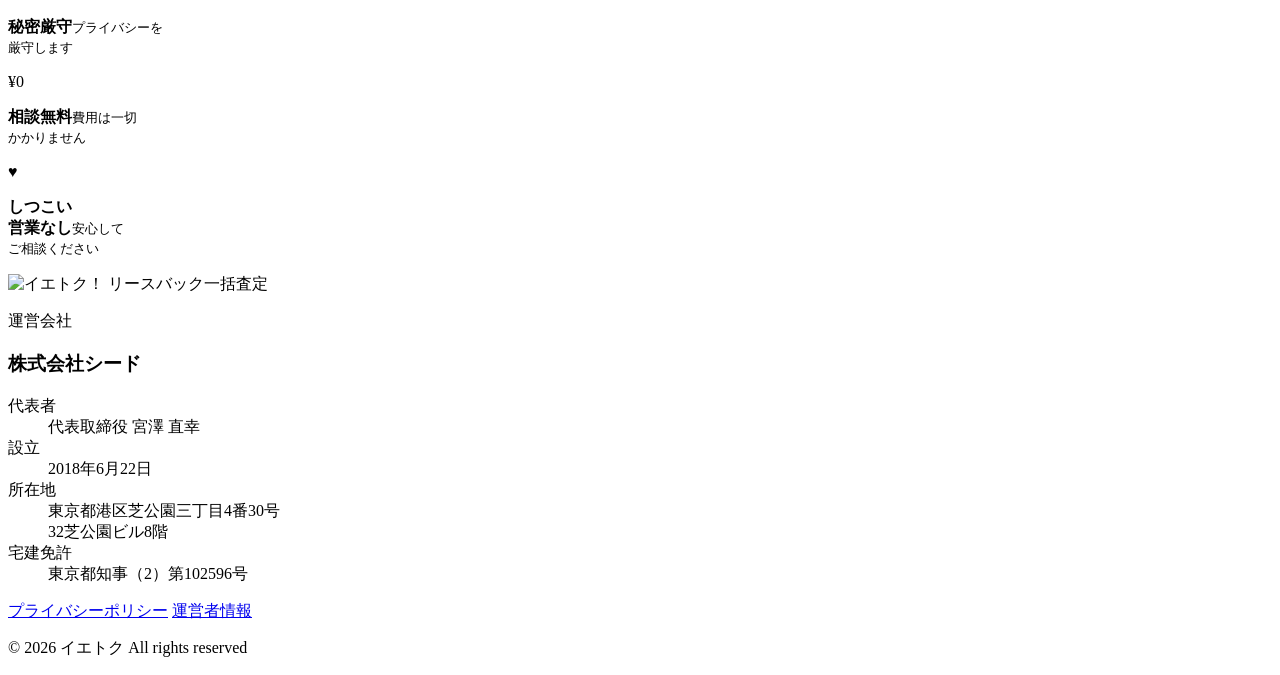
==== commit b82c11ef: "Update toll-free phone across live LPs and thank-you pages" ====
--- a/lp/2/index.html
+++ b/lp/2/index.html
@@ -92,10 +92,10 @@
               ><strong>最短即日査定はこちら</strong><i>›</i></a
             >
           </div>
-          <a class="phone-box" href="tel:05018094557"
+          <a class="phone-box" href="tel:08001119314"
             ><span class="phone-symbol icon-phone" aria-hidden="true"></span
             ><span
-              ><b>お電話でのご相談も受付中</b><strong>050-1809-4557</strong
+              ><b>お電話でのご相談も受付中</b><strong>0800-111-9314</strong
               ><small>受付時間 9:00〜18:00（年中無休）</small></span
             ><em>相談無料</em></a
           >
@@ -529,7 +529,7 @@
               強引な営業は一切いたしませんので、安心してご相談ください。<br />
               お客様の状況に合わせて、最適なご提案をいたします。
             </p>
-            <a href="tel:05018094557"><span aria-hidden="true">☎</span>050-1809-4557</a>
+            <a href="tel:08001119314"><span aria-hidden="true">☎</span>0800-111-9314</a>
           </div>
           <div class="staff-banner">
             <div>
@@ -565,10 +565,10 @@
         <span class="gold-rule"></span>
         <div class="faq-side-actions">
           <p>お客様からよくいただくご質問にお答えします。</p>
-          <a class="faq-side-phone" href="tel:05018094557">
+          <a class="faq-side-phone" href="tel:08001119314">
             <span class="icon-phone" aria-hidden="true"></span>
             <span>
-              <strong>050-1809-4557</strong>
+              <strong>0800-111-9314</strong>
               <small>受付時間 9:00〜18:00（年中無休）</small>
             </span>
           </a>
@@ -847,11 +847,11 @@
             <p class="form-status" aria-live="polite" data-form-status></p>
           </div>
 
-        <a class="closing-phone" href="tel:05018094557"
+        <a class="closing-phone" href="tel:08001119314"
           ><span>☎</span
           ><span
             ><small>お電話でのご相談もお気軽にどうぞ</small
-            ><strong>050-1809-4557</strong
+            ><strong>0800-111-9314</strong
             ><em>受付時間 9:00〜18:00（年中無休）</em></span
           ><b>相談無料</b></a
         >
